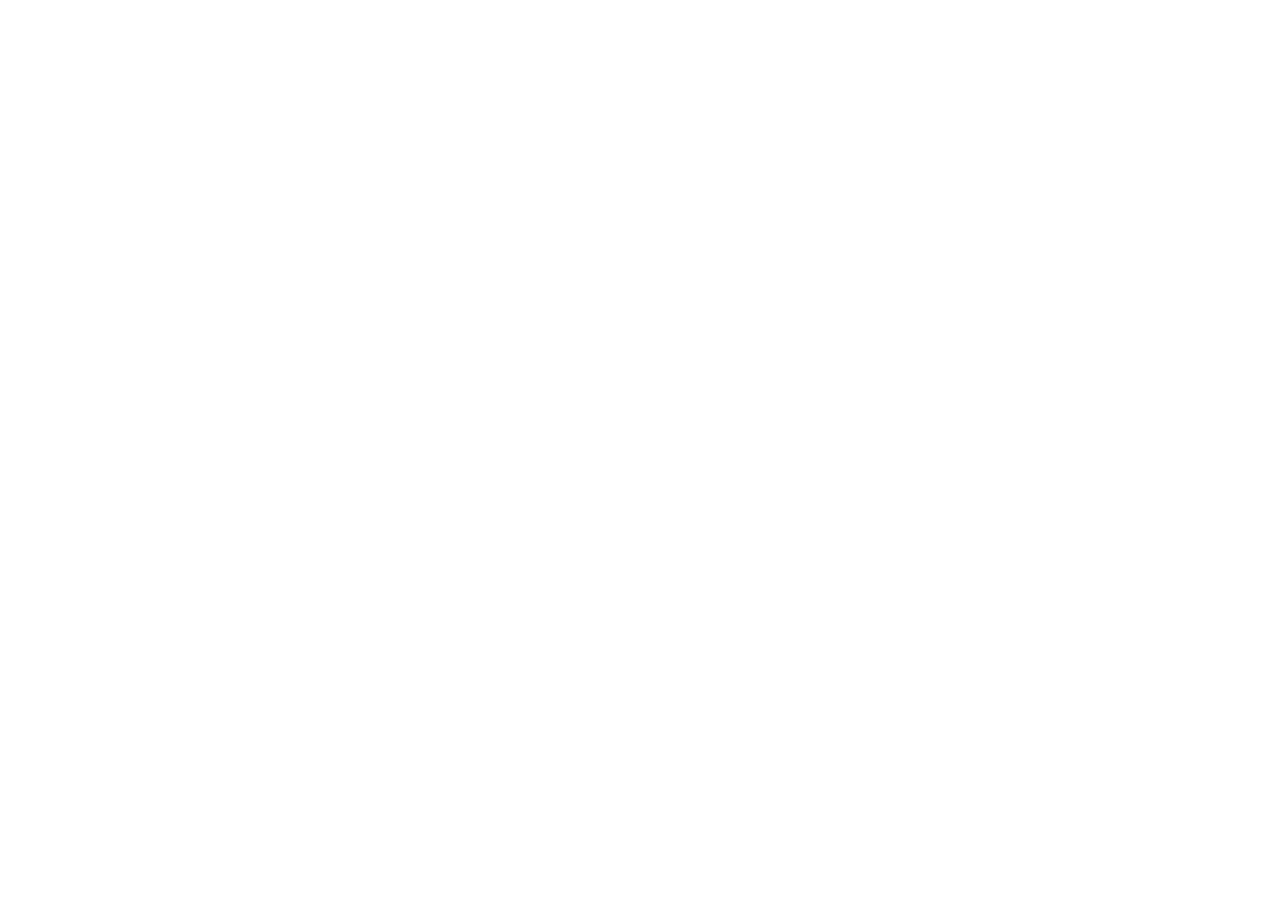
==== index.html @ 88aabe8a "Deploying to gh-pages from @ ArtemGoiT/goit-js-hw-11@a70100521bf984dcb0ff1c4f369c44dfeebc7e47 🚀" ====
<!DOCTYPE html>
<html lang="en">
  <head>
    <meta charset="UTF-8" />
    <link rel="icon" type="image/svg+xml" href="/goit-js-hw-11/favicon.svg" />
    <meta name="viewport" content="width=device-width, initial-scale=1.0" />
    <title>Vanilla App Template</title>
    
    <link rel="stylesheet" href="/goit-js-hw-11/assets/index-10c40100.css">
  </head>
  <body>
 
  </body>
</html>
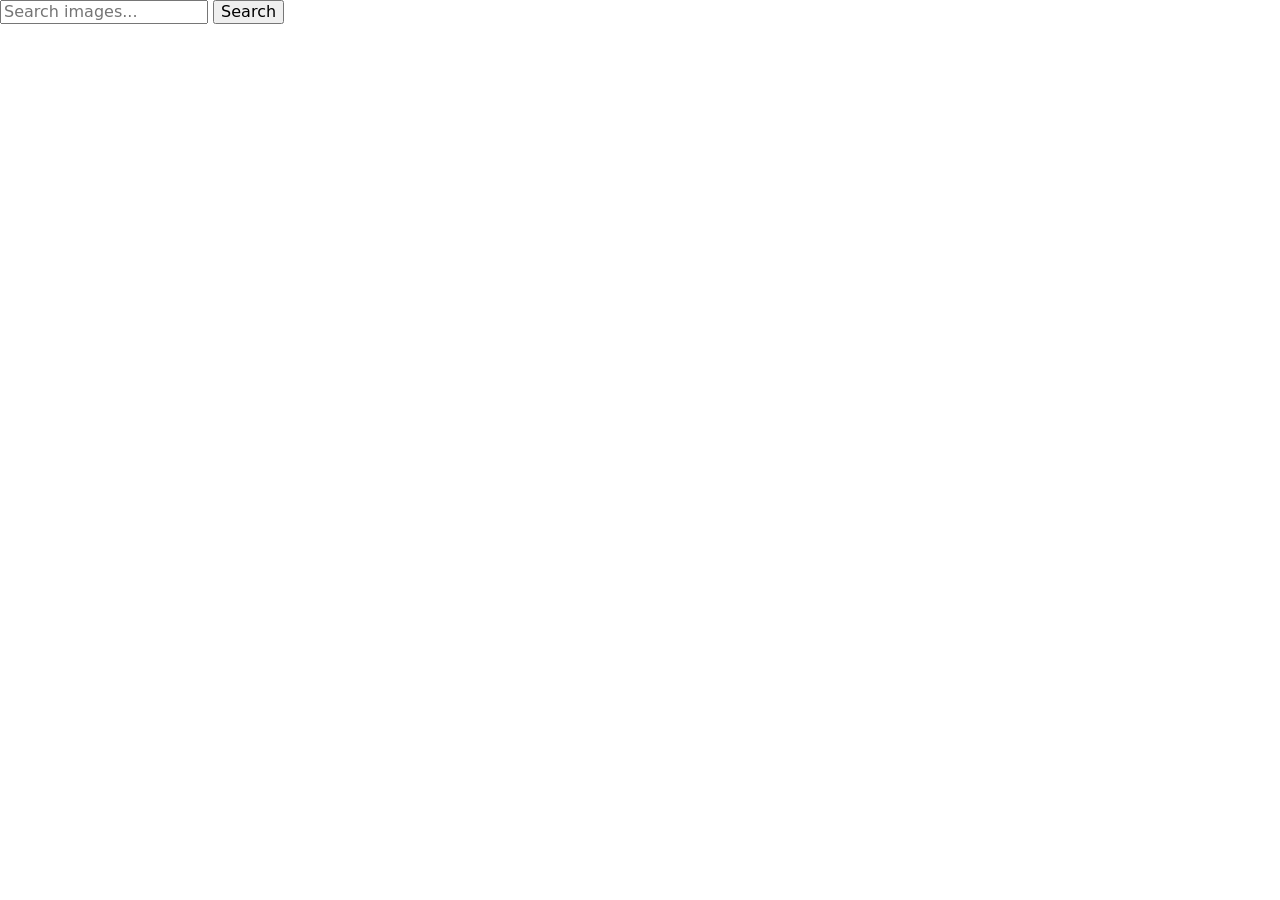
==== commit a9935981: "Deploying to gh-pages from @ ArtemGoiT/goit-js-hw-11@e046decb2c40f0a6856e1b8dc731082269a9d62d 🚀" ====
--- a/index.html
+++ b/index.html
@@ -4,11 +4,35 @@
     <meta charset="UTF-8" />
     <link rel="icon" type="image/svg+xml" href="/goit-js-hw-11/favicon.svg" />
     <meta name="viewport" content="width=device-width, initial-scale=1.0" />
-    <title>Vanilla App Template</title>
+    <link rel="preconnect" href="https://fonts.googleapis.com" />
+    <link rel="preconnect" href="https://fonts.gstatic.com" crossorigin />
+    <link
+      href="https://fonts.googleapis.com/css2?family=Montserrat:ital,wght@0,100..900;1,100..900&display=swap"
+      rel="stylesheet"
+    />
+    <title>hw11</title>
+    <link
+      rel="stylesheet"
+      href="https://cdn.jsdelivr.net/npm/modern-normalize@2.0.0/modern-normalize.min.css"
+    />
     
+    <script type="module" crossorigin src="/goit-js-hw-11/commonHelpers.js"></script>
     <link rel="stylesheet" href="/goit-js-hw-11/assets/index-10c40100.css">
   </head>
   <body>
- 
+    <form class="img-search-form">
+      <input
+        type="search"
+        name="query"
+        class="img-search-input"
+        placeholder="Search images..."
+      />
+      <button class="img-search-btn" type="submit">Search</button>
+    </form>
+    <div class="gallery-wrapper">
+      <span class="loader hidden"></span>
+      <ul class="gallery"></ul>
+    </div>
+    
   </body>
 </html>
